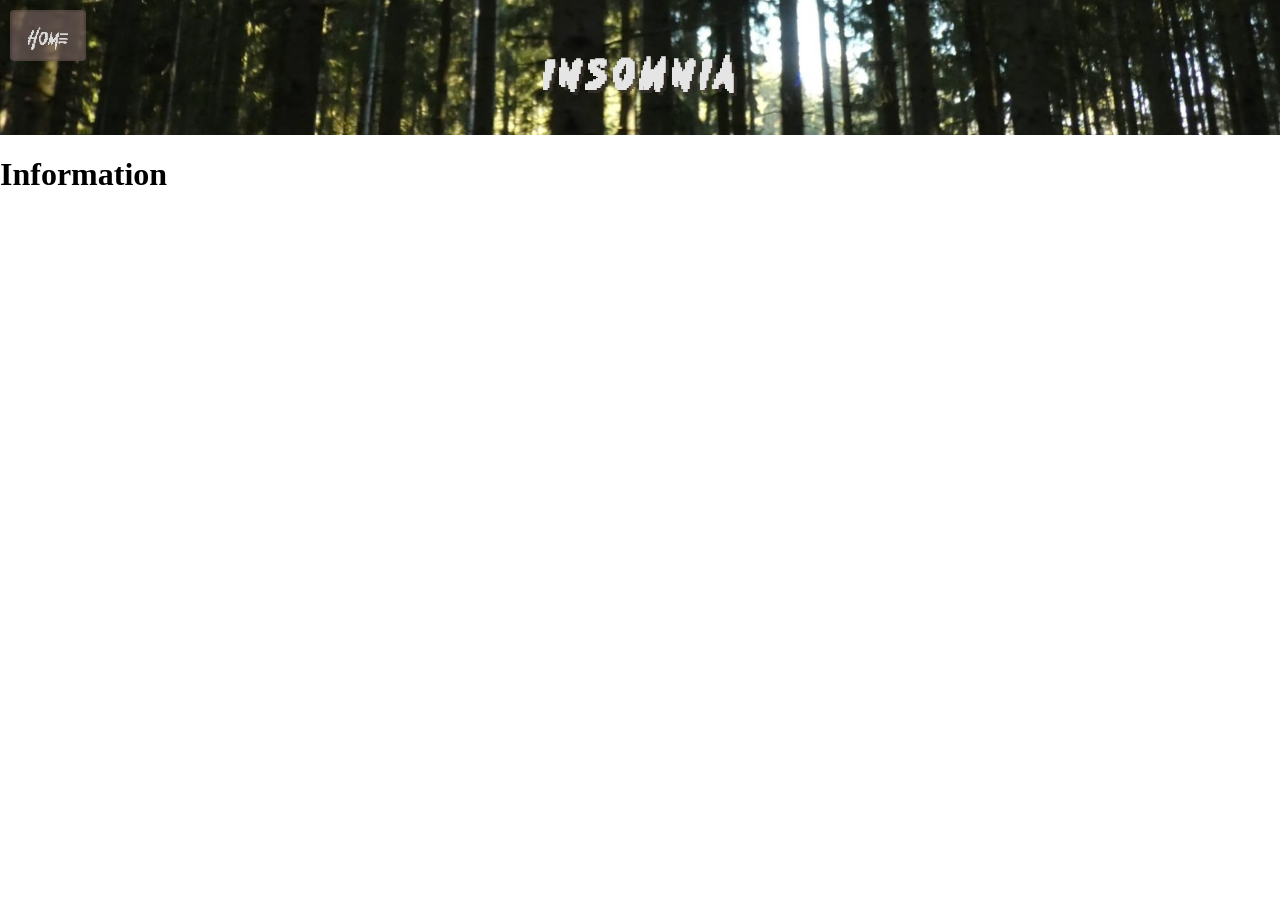
==== bio.html @ d78a239a "Add new site tabs" ====
<html>
    <head>
        <!--Here go the fonts and reference to the style sheet-->
        <title>Insomnia</title>
        <link href="stylesheet.css" rel="stylesheet">
        <meta charset="UTF-8">
        <link rel="icon" type="image/x-icon" href="https://www.opleague.pro/styles/media/team/3100/Logo_200.webp?1675771361"> 
        <meta name="viewport" content="width=device-width, initial-scale=1.0">
        <link href="https://fonts.googleapis.com/css2?family=Birthstone&family=DotGothic16&family=Honk:MORF@15&display=swap" rel="stylesheet">
        <link href="Fight!.woff" rel="stylesheet">
    </head>

    <body>
        <!--We need the header with the picture and home button-->
        <header>
            <div class="forestImgContainer">
                <img class="forestImg" src="ForestHeader.jpeg" alt="Forest Treeline" style="width:100%;"/>
                <button class="homeBtn" type="button">home</button>
                <h1 class="headerTitle">Insomnia</h1>
            </div>
        </header>
        <main>
            <div class="bio-container">
                <h1>Information</h1>
            </div>
        </main>
        <footer>
        <!--here would be the place to put the footer with some information, but im not yet sure which information-->
        </footer>
    </body>
</html>
---- stylesheet.css ----
/*Cool colors: #3B322C

*/

@font-face {
    font-family: fight;
    src: url(Fight!.woff);
}

@font-face {
    font-family: mgpixel;
    src: url(MGPixel.otf);
}

html, body {
    height: 100%;
    width: 100%;
    margin: 0;
    padding: 0;
    display: flex;
    flex-direction: column;
}

header {
    width: 100%;
    flex: 0 0 auto;
}
/*
main {
    flex: 1;
    width: 100%;
    display: flex;
    flex-direction: row;
    align-items: stretch;
    overflow: auto;
}*/

.forestImgContainer {
    position: relative;
    overflow: hidden;
    width: 100%;
    height: 15vh;
    min-height: 100px;
}

.forestImg {
    object-fit: cover;
    width: 100%;
    height: 100%;
}
/*
.rightContainer {
    display: flex;
    flex-direction: column;
    align-items: center;
    justify-content: flex-start;
    width: 30%;
    height: 100%;
    background-color: aquamarine;
    box-sizing: border-box;
    padding: 10px;
}

.interaktiveDesk {
    flex: 1 1 0; 
    overflow: hidden;
    margin-right: 5px;
}
.interaktiveDesk img{
    width:100%;
    height: auto;
}
*/
.homeBtn {
    position: absolute;
    top: 10px;
    left: 10px;
    color: #D9D9D9;
    background-color: rgba(184, 150, 150, 0.4);
    padding: 0.2em 0.5em;
    font-size: 1.9em;
    min-width: 60px;
    min-height: 30px;
    /*font-family: "DotGothic16", sans-serif;*/
    font-family: fight;
    text-transform: uppercase;
    /*Button looked barely visible on forest backround*/
    border: 2px solid rgba(59, 50, 44, 0.3);
    border-radius: 4px;
    backdrop-filter: blur(1px);
}

.homeBtn:hover{
    cursor: pointer;
}
.headerTitle{
    position: absolute;
    top: 50%;
    left: 50%;
    transform: translate(-50%, -50%);
    margin: 0;
    color: #E5E5E5;
    /* not sure im 100% in love with this font for the title*/
    font-family: fight;
    letter-spacing: 0.1em;

    /*scaling*/
    font-size: clamp(2rem, 4vw + 1rem, 4.5rem);
    text-shadow: 3px 3px 0px rgba(59, 50, 44, 0.7);
    white-space: nowrap;
}
/*
.profileContainer {
    width: 100%;
    display: flex;
    justify-content: center;
    padding: 0 0px;
}
.profileContainer img{
    width: 50%;
    max-width: 100%;
    height: auto;
    padding: 2vw;
}

.nameBox, .box{
    display: flex;
    width: 80%;
    max-height: 8vh;
    background-color: antiquewhite;
    margin: 5px 0;
    padding: 0.5rem;
    align-items: center;
    text-align: center;
    justify-content: center;
    font-family: "DotGothic16", sans-serif;
    flex: 0 0 auto;
}
.crow{
    margin: 10px 0;
}
.crow img{
    width: 100%;
    max-height: 5vh;
    height: auto;
}
.h1{
    text-align: center;
}*/
.containeer-1 {
  display: flex;
  flex-direction: row;
  width: 100%;
  background-color: #D9D9D9;
}

.set1 {
   background-color: #FFFFFF;
  /*width: 70%;*/
  flex: 1;
}

.set2 {
   background-color: #52745C;
  width: 30%;
  /*right bar looked a little too large on big screen*/
  max-width: 380px;
  display: flex;
  flex-direction: column;
  align-items: center;
  box-sizing: border-box;
}

.button-set {
  display: flex;
  flex-direction: column;
  align-items: center;
  width: 90%;
}

.img1 {
  width: 100%; 
}

.img2 {
  max-width: 13em; 
  width: 100%;
}

.cool-button-bro {
  background-color: #B89696;
  border: none;
  width: 100%;
  max-width: 20em;
  margin: 0.6em 0em;
  /* To make the buttons hopefully scale with the windows size:*/
  font-size: clamp(0.9rem, 0.6vw + 0.6rem, 1.4rem);
  padding: 0.5em 1.5em;
  font-family: mgpixel;
  color: #3B322C;
  text-decoration: none;
  text-decoration-line: none;
}
.cool-button-bro:hover{
    position: relative;
    top:-10px;
    filter: drop-shadow(6px 5px rgb(74, 49, 49));
    cursor: pointer;
}

.cool-button-bro-1 {
  background-color: #B89696;
  border: none;
  width: 100%;
  max-width: 20em;
  margin: 1em 0em 3em 0em;
  font-size: clamp(0.9rem, 0.6vw + 0.6rem, 1.4rem);
  padding: 0.5em 1.5em;
  font-family: mgpixel;
  color: #3B322C;
  text-decoration: none;
  text-decoration-line: none;
  
}
.cool-button-bro-1:hover{
    position: relative;
    top:-10px;
    filter: drop-shadow(6px 5px rgb(74, 49, 49));
    cursor: pointer;
}

.bleh {
  width: 100%;
  display: flex;
  flex-direction: column;
  align-items: center;
  text-decoration: none;
}
.img3:hover{
    cursor: pointer;
}
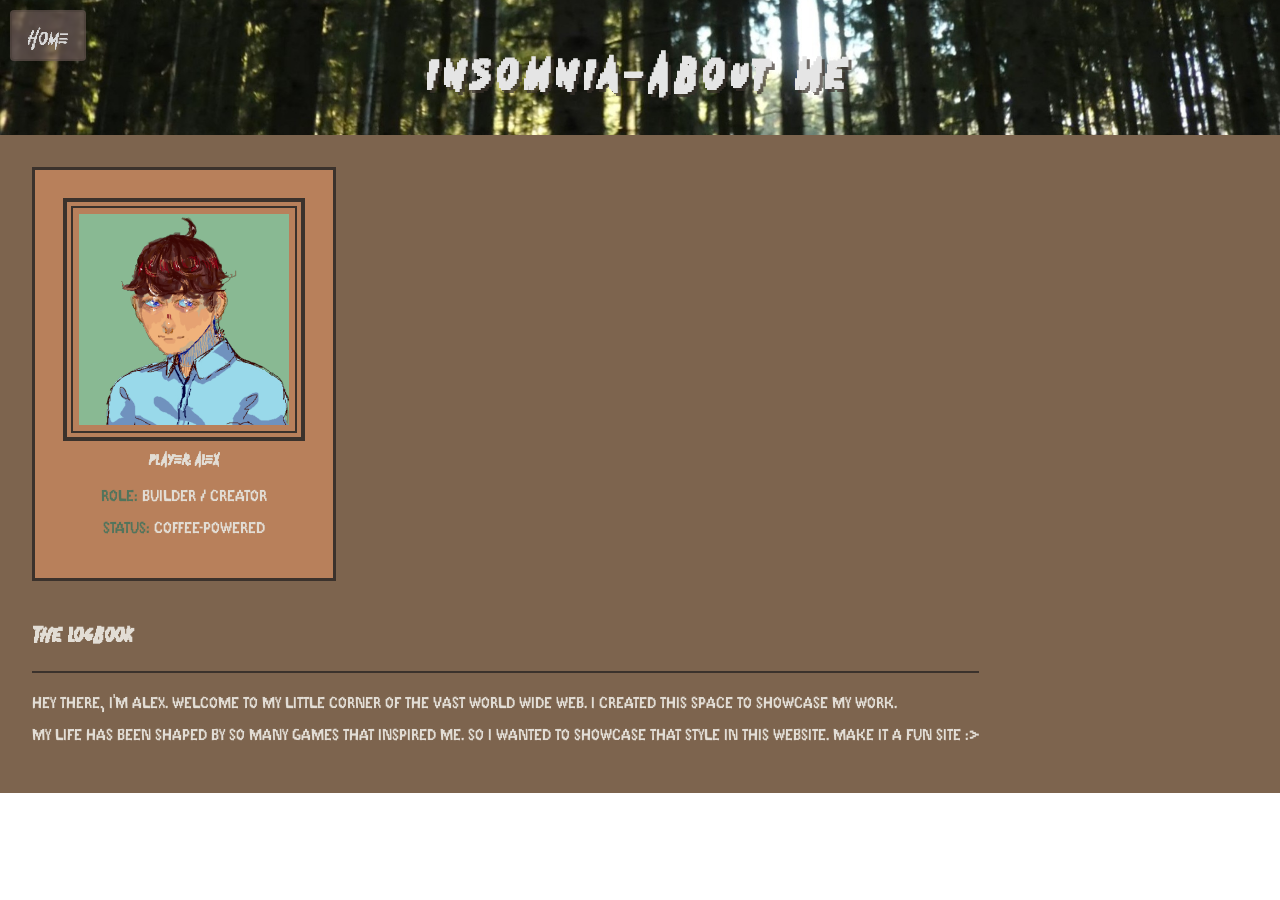
==== commit 4a473695: "Add adhesion to color palette & fill of bio page" ====
--- a/bio.html
+++ b/bio.html
@@ -15,14 +15,29 @@
         <header>
             <div class="forestImgContainer">
                 <img class="forestImg" src="ForestHeader.jpeg" alt="Forest Treeline" style="width:100%;"/>
-                <button class="homeBtn" type="button">home</button>
-                <h1 class="headerTitle">Insomnia</h1>
+                <a href="index.html">
+                    <button class="homeBtn" type="button">home</button>
+                </a>
+                <h1 class="headerTitle">Insomnia-About me</h1>
             </div>
         </header>
-        <main>
-            <div class="bio-container">
-                <h1>Information</h1>
+        <main class="bio-main">
+            <div class="bio-profile-card">
+                <div class="bio-avatar-frame">
+                    <img src="profile.png" alt="Portrait" class="bio-avatar">
+                </div>
+                <div class="bio-stats">
+                    <h2>PLAYER: ALEX </h2>
+                    <p><span>ROLE:</span> Builder / Creator</p>
+                    <p><span>STATUS:</span> Coffee-powered</p>
+                </div>
             </div>
+
+            <div class="bio-text-log">
+                <h1>The Logbook</h1>
+                <hr class="bio-divider">
+                <p>Hey there, I'm Alex. Welcome to my little corner of the Vast World Wide Web. I created this space to showcase my work.</p>
+                <p>My life has been shaped by so many games that inspired me. So I wanted to showcase that style in this website. Make it a fun site :> </p>
         </main>
         <footer>
         <!--here would be the place to put the footer with some information, but im not yet sure which information-->
--- a/stylesheet.css
+++ b/stylesheet.css
@@ -1,5 +1,5 @@
 /*Cool colors: #3B322C
-
+#453131
 */
 
 @font-face {
@@ -155,7 +155,7 @@
 }
 
 .set1 {
-   background-color: #FFFFFF;
+   background-color: #232924;
   /*width: 70%;*/
   flex: 1;
 }
@@ -169,6 +169,7 @@
   flex-direction: column;
   align-items: center;
   box-sizing: border-box;
+  border-left: 0.15rem solid #3B322C;
 }
 
 .button-set {
@@ -238,4 +239,72 @@
 }
 .img3:hover{
     cursor: pointer;
+}
+
+/*For the Bio page:*/
+.bio-main{
+    display: flex;
+    flex-direction: row;
+    flex-wrap: wrap;
+    gap: 2rem;
+    padding: 2rem;
+    font-family: mgpixel;
+    background-color:#7d644e;
+    color: #E2DDD5;
+}
+
+.bio-profile-card{
+    background-color: #b8805b;
+    border: 3px solid #3B322C;
+    padding: 1.5rem;
+    width: 250px;
+    text-align: center;
+}
+
+.bio-avatar-frame{
+    /*v1:
+    border-top: 4px solid #B89696;
+    border-left: 4px solid #B89696;
+    border-right: 4px solid #3B322C;
+    border-bottom: 4px solid #3B322C;
+    padding: 5px;
+     margin-bottom: 1rem;
+    */
+    /*v2*/
+    border: 2px solid #3B322C;
+    outline: 4px solid #3B322C;
+    outline-offset: 4px;
+    margin: 12px;
+    background-color: transparent;
+    padding: 6px;
+   
+}
+
+.bio-avatar{
+    width: 100%;
+    height: auto;
+    display: block;
+    background-color: #89b993;
+}
+
+.bio-stats h2{
+    font-family: fight;
+    margin-top: 0;
+    font-size: 1.4rem;
+}
+
+.bio-stats p span{
+    color: #52745C;
+}
+
+.bio-text-log h1{
+    font-family: fight;
+    margin-top: 0;
+}
+
+.bio-divider{
+    border: 0;
+    height: 2px;
+    background: #3B322C;
+    margin-bottom: 1.5rem;
 }
